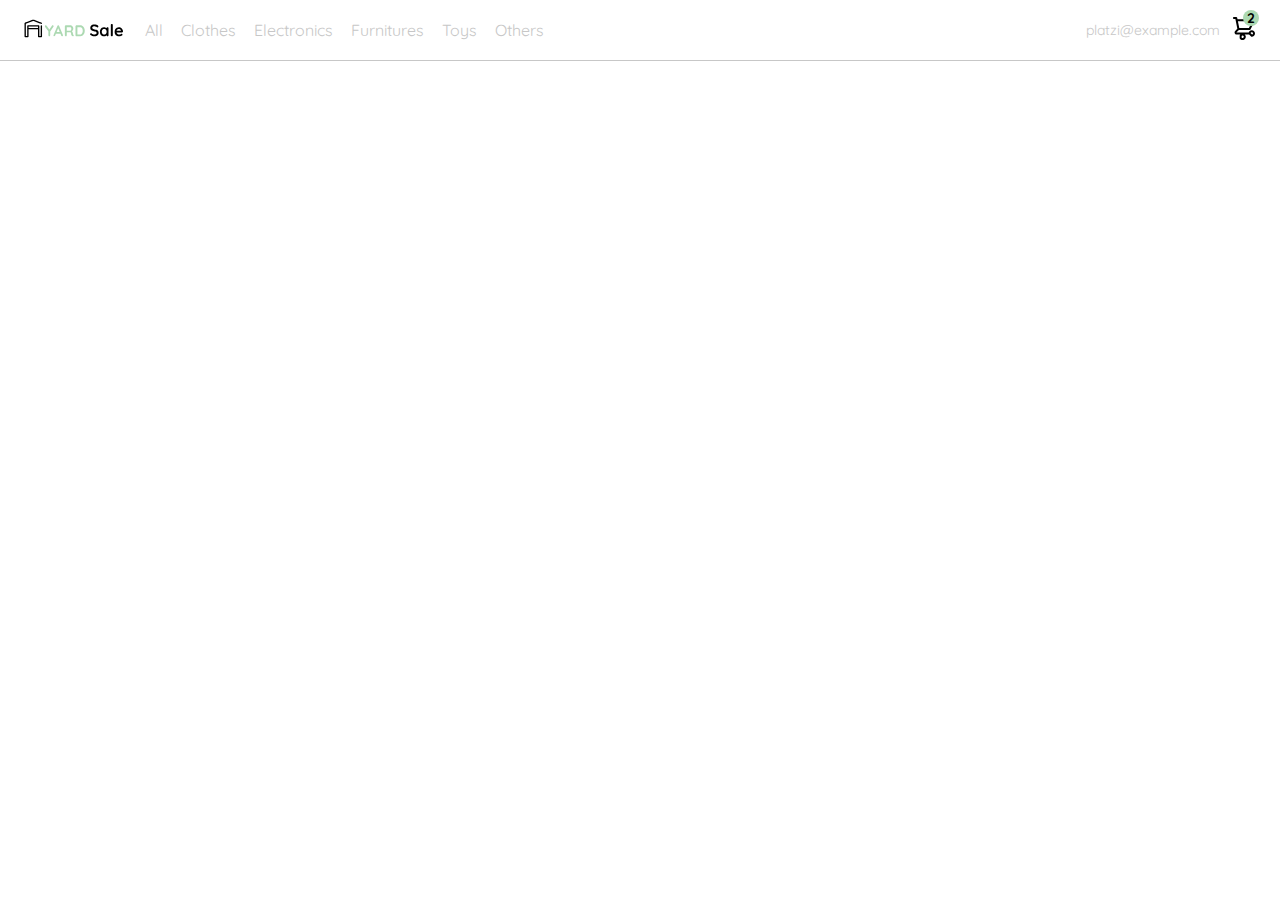
==== index.html @ cc830578 "Clase 7 and 11 added" ====
<!DOCTYPE html>
<html lang="en">
<head>
    <meta charset="UTF-8">
    <meta http-equiv="X-UA-Compatible" content="IE=edge">
    <meta name="viewport" content="width=device-width, initial-scale=1.0">
    <title>YardSale - Main Page</title>

    <link rel="preconnect" href="https://fonts.googleapis.com">
    <link rel="preconnect" href="https://fonts.gstatic.com" crossorigin>
    <link href="https://fonts.googleapis.com/css2?family=Quicksand:wght@300;500;700&display=swap" rel="stylesheet">

    <link rel="stylesheet" href="./styles/styles.css" />
</head>
<body>
    <nav>
        <img src="./icons/icon_menu.svg" alt="menu" class="menu">

        <div class="navbar-left">
            <img src="./logos/logo_yard_sale.svg" alt="logo" class="logo">

            <ul>
                <li>
                <a href="/">All</a>
                </li>
                <li>
                <a href="/">Clothes</a>
                </li>
                <li>
                <a href="/">Electronics</a>
                </li>
                <li>
                <a href="/">Furnitures</a>
                </li>
                <li>
                <a href="/">Toys</a>
                </li>
                <li>
                <a href="/">Others</a>
                </li>
            </ul>
        </div>

        <div class="navbar-right">
            <ul>
                <li class="navbar-email">platzi@example.com</li>
                <li class="navbar-shopping-cart">
                <img src="./icons/icon_shopping_cart.svg" alt="shopping cart">
                <div>2</div>
                </li>
            </ul>
        </div>

        <div class="desktop-menu inactive">
            <ul>
              <li>
                <a href="/" class="title">My orders</a>
              </li>
        
              <li>
                <a href="/">My account</a>
              </li>
        
              <li>
                <a href="/">Sign out</a>
              </li>
            </ul>
        </div>
    </nav>


    <script src="./controllers/app.js"></script>
</body>
</html>
---- styles/styles.css ----
/* GENERAL COMPONENTS */

:root {
    --white: #FFFFFF;
    --black: #000000;
    --very-light-pink: #C7C7C7;
    --text-input-field: #F7F7F7;
    --hospital-green: #ACD9B2;
    --sm: 14px;
    --md: 16px;
    --lg: 18px;
}

body {
    margin: 0;
    font-family: 'Quicksand', sans-serif;
}

.inactive {
    display: none;
}

/* CLASE 11 PART -> NAV BAR */

nav {
    display: flex;
    justify-content: space-between;
    padding: 0 24px;
    border-bottom: 1px solid var(--very-light-pink);
}
.menu {
    display: none;
}
.logo {
    width: 100px;
}
.navbar-left ul,
.navbar-right ul {
    list-style: none;
    padding: 0;
    margin: 0;
    display: flex;
    align-items: center;
    height: 60px;
}
.navbar-left {
    display: flex;
}
.navbar-left ul {
    margin-left: 12px;
}
.navbar-left ul li a,
.navbar-right ul li a {
    text-decoration: none;
    color: var(--very-light-pink);
    border: 1px solid var(--white);
    padding: 8px;
    border-radius: 8px;
}
.navbar-left ul li a:hover,
.navbar-right ul li a:hover {
    border: 1px solid var(--hospital-green);
    color: var(--hospital-green);
}

.navbar-email {
    color: var(--very-light-pink);
    font-size: var(--sm);
    margin-right: 12px;
}

.navbar-email:hover {
    color: var(--hospital-green);
    cursor: pointer;
}

.navbar-shopping-cart {
    position: relative;
}
.navbar-shopping-cart div {
    width: 16px;
    height: 16px;
    background-color: var(--hospital-green);
    border-radius: 50%;
    font-size: var(--sm);
    font-weight: bold;
    position: absolute;
    top: -6px;
    right: -3px;
    display: flex;
    justify-content: center;
    align-items: center;
}

@media (max-width: 640px) {
    .menu {
        display: block;
    }
    .navbar-left ul {
        display: none;
    }
    .navbar-email {
        display: none;
    }
}

/* CLASE 7 PART -> NAV MENU */

.desktop-menu {
    width: 100px;
    height: auto;
    border: 1px solid var(--very-light-pink);
    border-radius: 6px;
    padding: 20px 20px 0 20px;

    /* Changes added to this section */
    position: absolute;
    background-color: var(--white);
    top: 61px;
    right: 50px;
    margin-top: 10px;

}
.desktop-menu ul {
    list-style: none;
    padding: 0;
    margin: 0;
}
.desktop-menu ul li {
    text-align: end;
}
.desktop-menu ul li:nth-child(1),
.desktop-menu ul li:nth-child(2) {
    font-weight: bold;
}
.desktop-menu ul li:last-child {
    padding-top: 20px;
    border-top: 1px solid var(--very-light-pink);
}
.desktop-menu ul li:last-child a {
    color: var(--hospital-green);
    font-size: var(--sm);
}
.desktop-menu ul li a {
    color: var(--back);
    text-decoration: none;
    margin-bottom: 20px;
    display: inline-block;
}
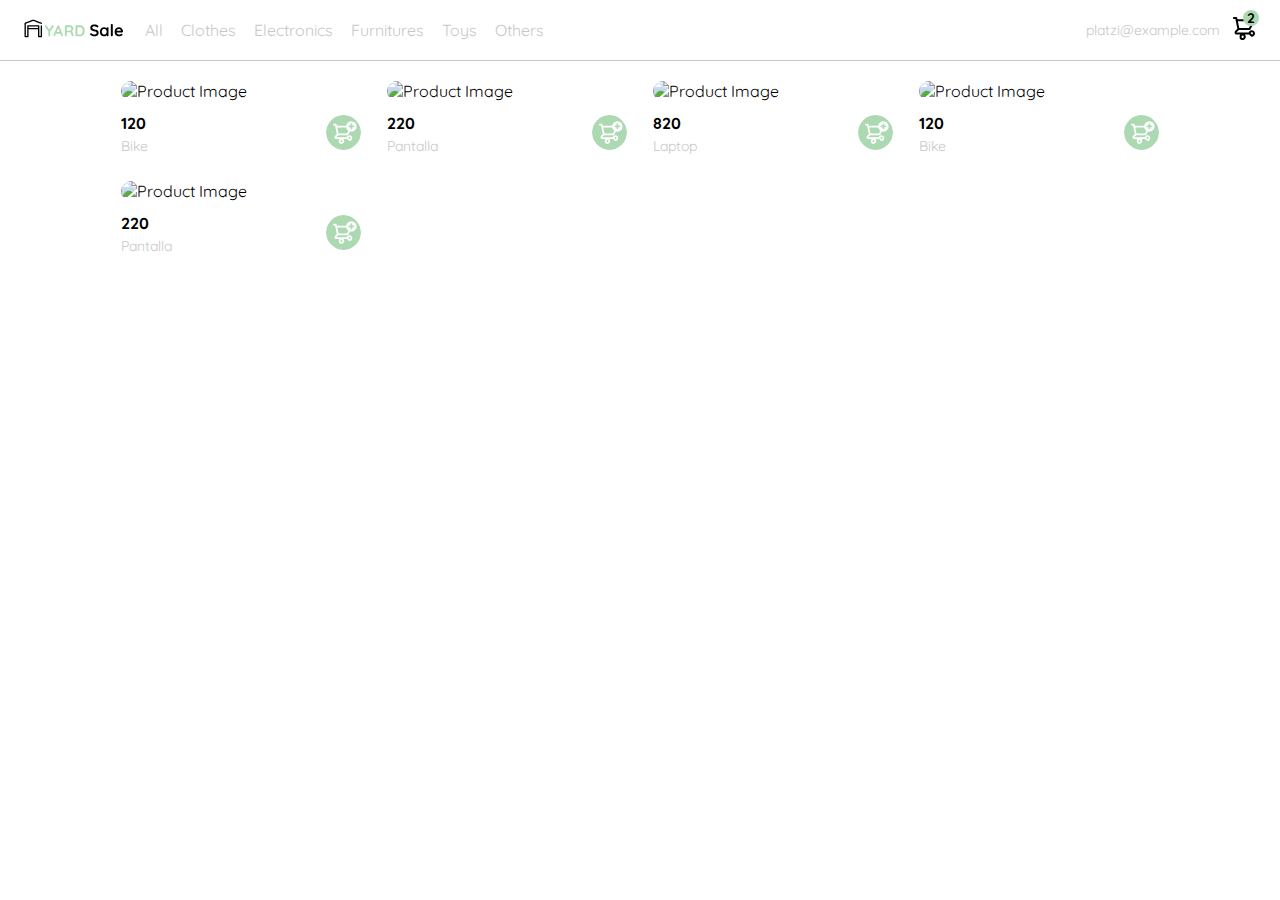
==== commit ae2977b4: "Product list added on index" ====
--- a/index.html
+++ b/index.html
@@ -66,8 +66,119 @@
               </li>
             </ul>
         </div>
+
+        <div class="mobile-menu inactive">
+            <ul>
+              <li>
+                <a href="/">CATEGORIES</a>
+              </li>
+              <li>
+                <a href="/">All</a>
+              </li>
+              <li>
+                <a href="/">Clothes</a>
+              </li>
+              <li>
+                <a href="/">Electronics</a>
+              </li>
+              <li>
+                <a href="/">Furnitures</a>
+              </li>
+              <li>
+                <a href="/">Toys</a>
+              </li>
+              <li>
+                <a href="/">Other</a>
+              </li>
+            </ul>
+        
+            <ul>
+              <li>
+                <a href="/">My orders</a>
+              </li>
+              <li>
+                <a href="/">My account</a>
+              </li>
+            </ul>
+        
+            <ul>
+              <li>
+                <a href="/" class="email">platzi@example.com</a>
+              </li>
+              <li>
+                <a href="/" class="sign-out">Sign out</a>
+              </li>
+            </ul>
+        </div>
     </nav>
 
+    <aside class="product-detail inactive">
+        <div class="title-container">
+          <img src="./icons/flechita.svg" alt="arrow">
+          <p class="title">My order</p>
+        </div>
+    
+        <div class="my-order-content">
+          <div class="shopping-cart">
+            <figure>
+              <img src="https://images.pexels.com/photos/276517/pexels-photo-276517.jpeg?auto=compress&cs=tinysrgb&dpr=2&h=650&w=940" alt="bike">
+            </figure>
+            <p>Bike</p>
+            <p>$30,00</p>
+            <img src="./icons/icon_close.png" alt="close">
+          </div>
+    
+          <div class="shopping-cart">
+            <figure>
+              <img src="https://images.pexels.com/photos/276517/pexels-photo-276517.jpeg?auto=compress&cs=tinysrgb&dpr=2&h=650&w=940" alt="bike">
+            </figure>
+            <p>Bike</p>
+            <p>$30,00</p>
+            <img src="./icons/icon_close.png" alt="close">
+          </div>
+    
+          <div class="shopping-cart">
+            <figure>
+              <img src="https://images.pexels.com/photos/276517/pexels-photo-276517.jpeg?auto=compress&cs=tinysrgb&dpr=2&h=650&w=940" alt="bike">
+            </figure>
+            <p>Bike</p>
+            <p>$30,00</p>
+            <img src="./icons/icon_close.png" alt="close">
+          </div>
+    
+          <div class="order">
+            <p>
+              <span>Total</span>
+            </p>
+            <p>$560.00</p>
+          </div>
+    
+          <button class="primary-button">
+            Checkout
+          </button>
+        </div>
+      </div>
+    </aside>
+
+
+    <section class="main-container">
+        <div class="cards-container">
+    
+          <!-- <div class="product-card">
+            <img src="https://images.pexels.com/photos/276517/pexels-photo-276517.jpeg?auto=compress&cs=tinysrgb&dpr=2&h=650&w=940" alt="">
+            <div class="product-info">
+              <div>
+                <p>$120,00</p>
+                <p>Bike</p>
+              </div>
+              <figure>
+                <img src="./icons/bt_add_to_cart.svg" alt="">
+              </figure>
+            </div>
+          </div> -->
+    
+        </div>
+    </section>
 
     <script src="./controllers/app.js"></script>
 </body>
--- a/styles/styles.css
+++ b/styles/styles.css
@@ -77,6 +77,13 @@
 .navbar-shopping-cart {
     position: relative;
 }
+
+.navbar-shopping-cart:hover {
+    cursor: pointer;
+    transform: rotate(20deg);
+    transition: 1s ease-in;
+}
+
 .navbar-shopping-cart div {
     width: 16px;
     height: 16px;
@@ -90,18 +97,6 @@
     display: flex;
     justify-content: center;
     align-items: center;
-}
-
-@media (max-width: 640px) {
-    .menu {
-        display: block;
-    }
-    .navbar-left ul {
-        display: none;
-    }
-    .navbar-email {
-        display: none;
-    }
 }
 
 /* CLASE 7 PART -> NAV MENU */
@@ -146,4 +141,208 @@
     text-decoration: none;
     margin-bottom: 20px;
     display: inline-block;
+}
+
+/* Clase 8 -> Mobile Menu */
+
+.mobile-menu {
+    padding: 24px;
+
+    /* changes added */
+    position: absolute;
+    top: 62px;
+    left: 0;
+    background-color: var(--white);
+}
+.mobile-menu a {
+    text-decoration: none;
+    color: var(--black);
+    font-weight: bold;
+/* margin-bottom: 24px; */
+}
+.mobile-menu ul {
+    padding: 0;
+    margin: 24px 0 0;
+    list-style: none;
+}
+.mobile-menu ul:nth-child(1) {
+    border-bottom: 1px solid var(--very-light-pink);
+}
+.mobile-menu ul li {
+    margin-bottom: 24px;
+}
+.email {
+    font-size: var(--sm);
+    font-weight: 300 !important;
+}
+.sign-out {
+    font-size: var(--sm);
+    color: var(--hospital-green) !important;
+}
+
+/* CLASE 13 STYLES -> SHOPPING CART */
+
+.product-detail {
+    width: 360px;
+    padding: 0px 24px;
+    box-sizing: border-box;
+    position: absolute;
+    right: 0;
+}
+.title-container {
+    display: flex;
+}
+.title-container img {
+    transform: rotate(180deg);
+    margin-right: 14px;
+}
+.title {
+    font-size: var(--lg);
+    font-weight: bold;
+}
+.order {
+    display: grid;
+    grid-template-columns: auto 1fr;
+    gap: 16px;
+    align-items: center;
+    background-color: var(--text-input-field);
+    margin-bottom: 24px;
+    border-radius: 8px;
+    padding: 0 24px;
+}
+.order p:nth-child(1) {
+    display: flex;
+    flex-direction: column;
+}
+.order p span:nth-child(1) {
+    font-size: var(--md);
+    font-weight: bold;
+}
+.order p:nth-child(2) {
+    text-align: end;
+    font-weight: bold;
+}
+.shopping-cart {
+    display: grid;
+    grid-template-columns: auto 1fr auto auto;
+    gap: 16px;
+    margin-bottom: 24px;
+    align-items: center;
+}
+.shopping-cart figure {
+    margin: 0;
+}
+.shopping-cart figure img {
+    width: 70px;
+    height: 70px;
+    border-radius: 20px;
+    object-fit: cover;
+}
+.shopping-cart p:nth-child(2) {
+    color: var(--very-light-pink);
+}
+.shopping-cart p:nth-child(3) {
+    font-size: var(--md);
+    font-weight: bold;
+}
+.primary-button {
+    background-color: var(--hospital-green);
+    border-radius: 8px;
+    border: none;
+    color: var(--white);
+    width: 100%;
+    cursor: pointer;
+    font-size: var(--md);
+    font-weight: bold;
+    height: 50px;
+}
+
+
+/* PRODUCT DETAIL */
+
+.cards-container {
+    display: grid;
+    grid-template-columns: repeat(auto-fill, 240px);
+    gap: 26px;
+    place-content: center;
+
+    margin-top: 20px;
+}
+.product-card {
+    width: 240px;
+}
+.product-card img {
+    width: 240px;
+    height: 240px;
+    border-radius: 20px;
+    object-fit: cover;
+}
+.product-info {
+    display: flex;
+    justify-content: space-between;
+    align-items: center;
+    margin-top: 12px;
+}
+.product-info figure {
+    margin: 0;
+}
+.product-info figure img {
+    width: 35px;
+    height: 35px;
+}
+.product-info div p:nth-child(1) {
+    font-weight: bold;
+    font-size: var(--md);
+    margin-top: 0;
+    margin-bottom: 4px;
+}
+.product-info div p:nth-child(2) {
+    font-size: var(--sm);
+    margin-top: 0;
+    margin-bottom: 0;
+    color: var(--very-light-pink);
+}
+
+
+/* MEDIA QUERIES */
+
+@media (max-width: 641px) {
+    .menu {
+        display: block;
+    }
+    .navbar-left ul {
+        display: none;
+    }
+    .navbar-email {
+        display: none;
+    }
+
+    .desktop-menu {
+        display: none;
+    }
+}
+
+@media (max-width: 641px) {
+    .product-detail {
+      width: 100%;
+    }
+  }
+
+@media (max-width: 640px) {
+.cards-container {
+    grid-template-columns: repeat(auto-fill, 140px);
+}
+.product-card {
+    width: 140px;
+}
+.product-card img {
+    width: 140px;
+    height: 140px;
+}
+}
+
+@media (min-width: 640px) {
+    .mobile-menu {
+        display: none;
+    }
 }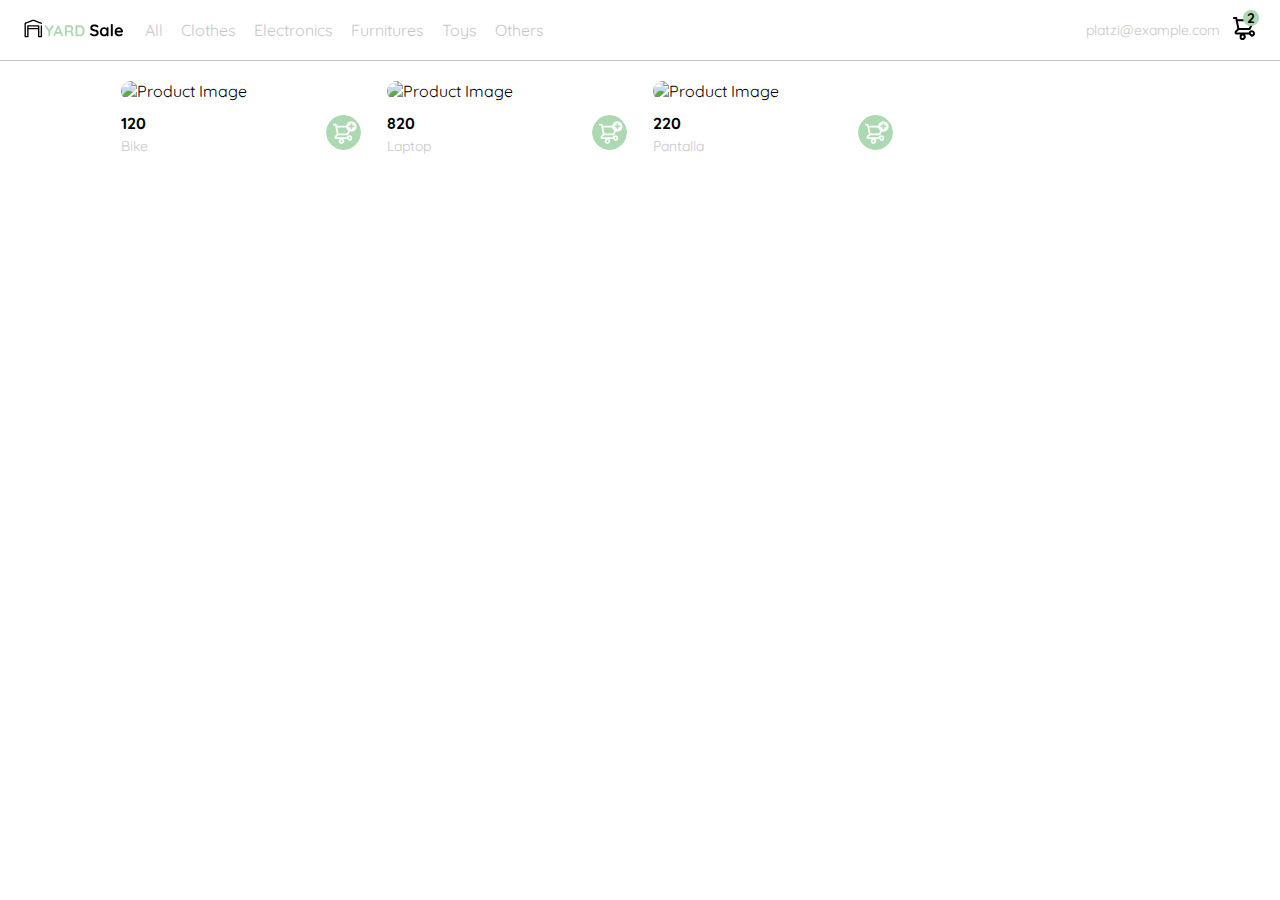
==== commit 2bf6e9da: "Final touches" ====
--- a/index.html
+++ b/index.html
@@ -112,7 +112,7 @@
         </div>
     </nav>
 
-    <aside class="product-detail inactive">
+    <aside id="shopping-cart" class="inactive">
         <div class="title-container">
           <img src="./icons/flechita.svg" alt="arrow">
           <p class="title">My order</p>
@@ -160,6 +160,22 @@
       </div>
     </aside>
 
+    <aside id="product-detail" class="inactive">
+        <div class="product-detail-close">
+          <img id="product-detail-close__img" src="./icons/icon_close.png" alt="close">
+        </div>
+        <img id="product-info__img" src="https://images.pexels.com/photos/276517/pexels-photo-276517.jpeg?auto=compress&cs=tinysrgb&dpr=2&h=650&w=940" alt="bike">
+
+        <div class="product-info">
+          <p id="product-info__price"></p>
+          <p id="product-info__name">Bike</p>
+          <p id="product-info__description">With its practical position, this bike also fulfills a decorative function, add your hall or workspace.</p>
+          <button class="primary-button add-to-cart-button">
+            <img src="./icons/bt_add_to_cart.svg" alt="add to cart">
+            Add to cart
+          </button>
+        </div>
+    </aside>
 
     <section class="main-container">
         <div class="cards-container">
@@ -180,6 +196,22 @@
         </div>
     </section>
 
+    <aside id="product-detail" class="product-detail inactive">
+        <div class="product-detail-close">
+          <img src="./icons/icon_close.png" alt="close">
+        </div>
+        <img src="https://images.pexels.com/photos/276517/pexels-photo-276517.jpeg?auto=compress&cs=tinysrgb&dpr=2&h=650&w=940" alt="bike">
+        <div class="product-info">
+          <p>$35,00</p>
+          <p>Bike</p>
+          <p>With its practical position, this bike also fulfills a decorative function, add your hall or workspace.</p>
+          <button class="primary-button add-to-cart-button">
+            <img src="./icons/bt_add_to_cart.svg" alt="add to cart">
+            Add to cart
+          </button>
+        </div>
+    </aside>
+
     <script src="./controllers/app.js"></script>
 </body>
 </html>--- a/styles/styles.css
+++ b/styles/styles.css
@@ -146,6 +146,8 @@
 /* Clase 8 -> Mobile Menu */
 
 .mobile-menu {
+    width: 100%;
+    height: 100vh;
     padding: 24px;
 
     /* changes added */
@@ -182,25 +184,27 @@
 
 /* CLASE 13 STYLES -> SHOPPING CART */
 
-.product-detail {
+#shopping-cart {
     width: 360px;
     padding: 0px 24px;
     box-sizing: border-box;
     position: absolute;
     right: 0;
-}
-.title-container {
-    display: flex;
-}
-.title-container img {
+
+    background-color: var(--white);
+}
+#shopping-cart .title-container {
+    display: flex;
+}
+#shopping-cart .title-container img {
     transform: rotate(180deg);
     margin-right: 14px;
 }
-.title {
+#shopping-cart .title {
     font-size: var(--lg);
     font-weight: bold;
 }
-.order {
+#shopping-cart .order {
     display: grid;
     grid-template-columns: auto 1fr;
     gap: 16px;
@@ -210,11 +214,11 @@
     border-radius: 8px;
     padding: 0 24px;
 }
-.order p:nth-child(1) {
+#shopping-cart .order p:nth-child(1) {
     display: flex;
     flex-direction: column;
 }
-.order p span:nth-child(1) {
+#shopping-cart .order p span:nth-child(1) {
     font-size: var(--md);
     font-weight: bold;
 }
@@ -277,32 +281,120 @@
     border-radius: 20px;
     object-fit: cover;
 }
-.product-info {
+.product-card .product-info {
     display: flex;
     justify-content: space-between;
     align-items: center;
     margin-top: 12px;
 }
-.product-info figure {
+.product-card .product-info figure {
     margin: 0;
 }
-.product-info figure img {
+.product-card .product-info figure img {
     width: 35px;
     height: 35px;
 }
-.product-info div p:nth-child(1) {
+.product-card .product-info div p:nth-child(1) {
     font-weight: bold;
     font-size: var(--md);
     margin-top: 0;
     margin-bottom: 4px;
 }
-.product-info div p:nth-child(2) {
+.product-card .product-info div p:nth-child(2) {
     font-size: var(--sm);
     margin-top: 0;
     margin-bottom: 0;
     color: var(--very-light-pink);
 }
 
+/* PRODUCT DETAIL FOR A SPECIFIC PRODUCT */
+
+#product-detail {
+    width: 360px;
+    padding: 24px 24px;
+    margin-top: 65px;
+    position: absolute;
+    top: 0;
+    right: 0;
+
+    background-color: var(--white);
+}
+
+#product-detail .product-detail-close {
+    background: var(--white);
+    width: 14px;
+    height: 14px;
+    position: absolute;
+    top: 24px;
+    left: 24px;
+    z-index: 2;
+    padding: 12px;
+    border-radius: 50%;
+}
+
+#product-detail .product-detail-close:hover {
+    cursor: pointer;
+}
+
+#product-detail > img:nth-child(2) {
+    width: 100%;
+    height: 360px;
+    object-fit: cover;
+    border-radius: 20px;
+}
+
+#product-detail .product-detail-close img:hover {
+    cursor: pointer;
+}
+
+#product-detail .product-info {
+    margin: 24px 24px 0 24px;
+}
+
+#product-detail .product-info p:nth-child(1) {
+    font-weight: bold;
+    font-size: var(--md);
+    margin-top: 0;
+    margin-bottom: 4px;
+}
+
+#product-detail .product-info p:nth-child(2) {
+    color: var(--very-light-pink);
+    font-size: var(--md);
+    margin-top: 0;
+    margin-bottom: 36px;
+}
+
+#product-detail .product-info p:nth-child(3) {
+    color: var(--very-light-pink);
+    font-size: var(--sm);
+    margin-top: 0;
+    margin-bottom: 36px;
+}
+
+.primary-button {
+    background-color: var(--hospital-green);
+    border-radius: 8px;
+    border: none;
+    color: var(--white);
+    width: 100%;
+    cursor: pointer;
+    font-size: var(--md);
+    font-weight: bold;
+    height: 50px;
+}
+
+.add-to-cart-button {
+    display: flex;
+    align-items: center;
+    justify-content: center;
+}
+
+@media (max-width: 640px) {
+    .product-detail {
+        width: 100%;
+    }
+}
 
 /* MEDIA QUERIES */
 
@@ -323,7 +415,7 @@
 }
 
 @media (max-width: 641px) {
-    .product-detail {
+    aside {
       width: 100%;
     }
   }
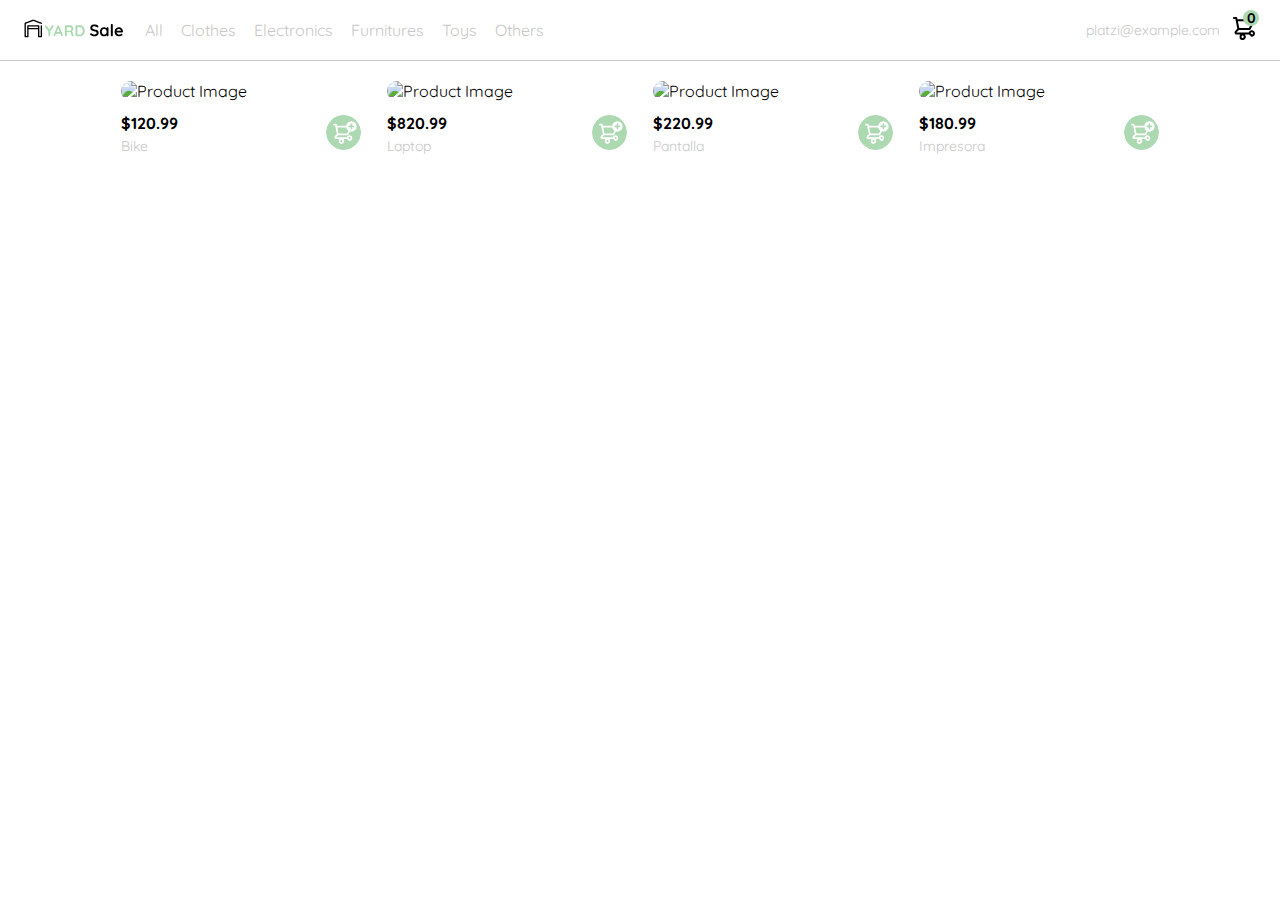
==== commit 9ecd88a6: "Add and delete products from store" ====
--- a/index.html
+++ b/index.html
@@ -46,7 +46,7 @@
                 <li class="navbar-email">platzi@example.com</li>
                 <li class="navbar-shopping-cart">
                 <img src="./icons/icon_shopping_cart.svg" alt="shopping cart">
-                <div>2</div>
+                <div class="products-cart-counter">0</div>
                 </li>
             </ul>
         </div>
@@ -113,44 +113,21 @@
     </nav>
 
     <aside id="shopping-cart" class="inactive">
-        <div class="title-container">
+        <!-- <div class="title-container">
           <img src="./icons/flechita.svg" alt="arrow">
           <p class="title">My order</p>
-        </div>
+        </div> -->
     
         <div class="my-order-content">
-          <div class="shopping-cart">
-            <figure>
-              <img src="https://images.pexels.com/photos/276517/pexels-photo-276517.jpeg?auto=compress&cs=tinysrgb&dpr=2&h=650&w=940" alt="bike">
-            </figure>
-            <p>Bike</p>
-            <p>$30,00</p>
-            <img src="./icons/icon_close.png" alt="close">
+
+          <div class="order-list">
           </div>
-    
-          <div class="shopping-cart">
-            <figure>
-              <img src="https://images.pexels.com/photos/276517/pexels-photo-276517.jpeg?auto=compress&cs=tinysrgb&dpr=2&h=650&w=940" alt="bike">
-            </figure>
-            <p>Bike</p>
-            <p>$30,00</p>
-            <img src="./icons/icon_close.png" alt="close">
-          </div>
-    
-          <div class="shopping-cart">
-            <figure>
-              <img src="https://images.pexels.com/photos/276517/pexels-photo-276517.jpeg?auto=compress&cs=tinysrgb&dpr=2&h=650&w=940" alt="bike">
-            </figure>
-            <p>Bike</p>
-            <p>$30,00</p>
-            <img src="./icons/icon_close.png" alt="close">
-          </div>
-    
+
           <div class="order">
             <p>
               <span>Total</span>
             </p>
-            <p>$560.00</p>
+            <p id="total_price">$00.00</p>
           </div>
     
           <button class="primary-button">
@@ -196,22 +173,6 @@
         </div>
     </section>
 
-    <aside id="product-detail" class="product-detail inactive">
-        <div class="product-detail-close">
-          <img src="./icons/icon_close.png" alt="close">
-        </div>
-        <img src="https://images.pexels.com/photos/276517/pexels-photo-276517.jpeg?auto=compress&cs=tinysrgb&dpr=2&h=650&w=940" alt="bike">
-        <div class="product-info">
-          <p>$35,00</p>
-          <p>Bike</p>
-          <p>With its practical position, this bike also fulfills a decorative function, add your hall or workspace.</p>
-          <button class="primary-button add-to-cart-button">
-            <img src="./icons/bt_add_to_cart.svg" alt="add to cart">
-            Add to cart
-          </button>
-        </div>
-    </aside>
-
     <script src="./controllers/app.js"></script>
 </body>
 </html>--- a/styles/styles.css
+++ b/styles/styles.css
@@ -186,10 +186,12 @@
 
 #shopping-cart {
     width: 360px;
-    padding: 0px 24px;
+    padding: 15px 24px;
     box-sizing: border-box;
     position: absolute;
     right: 0;
+
+    border-radius: 15px;
 
     background-color: var(--white);
 }
@@ -249,6 +251,12 @@
     font-size: var(--md);
     font-weight: bold;
 }
+
+#shopping-cart .order-list .shopping-cart .inactive {
+    display: none;
+    background-color: #000000;
+}
+
 .primary-button {
     background-color: var(--hospital-green);
     border-radius: 8px;
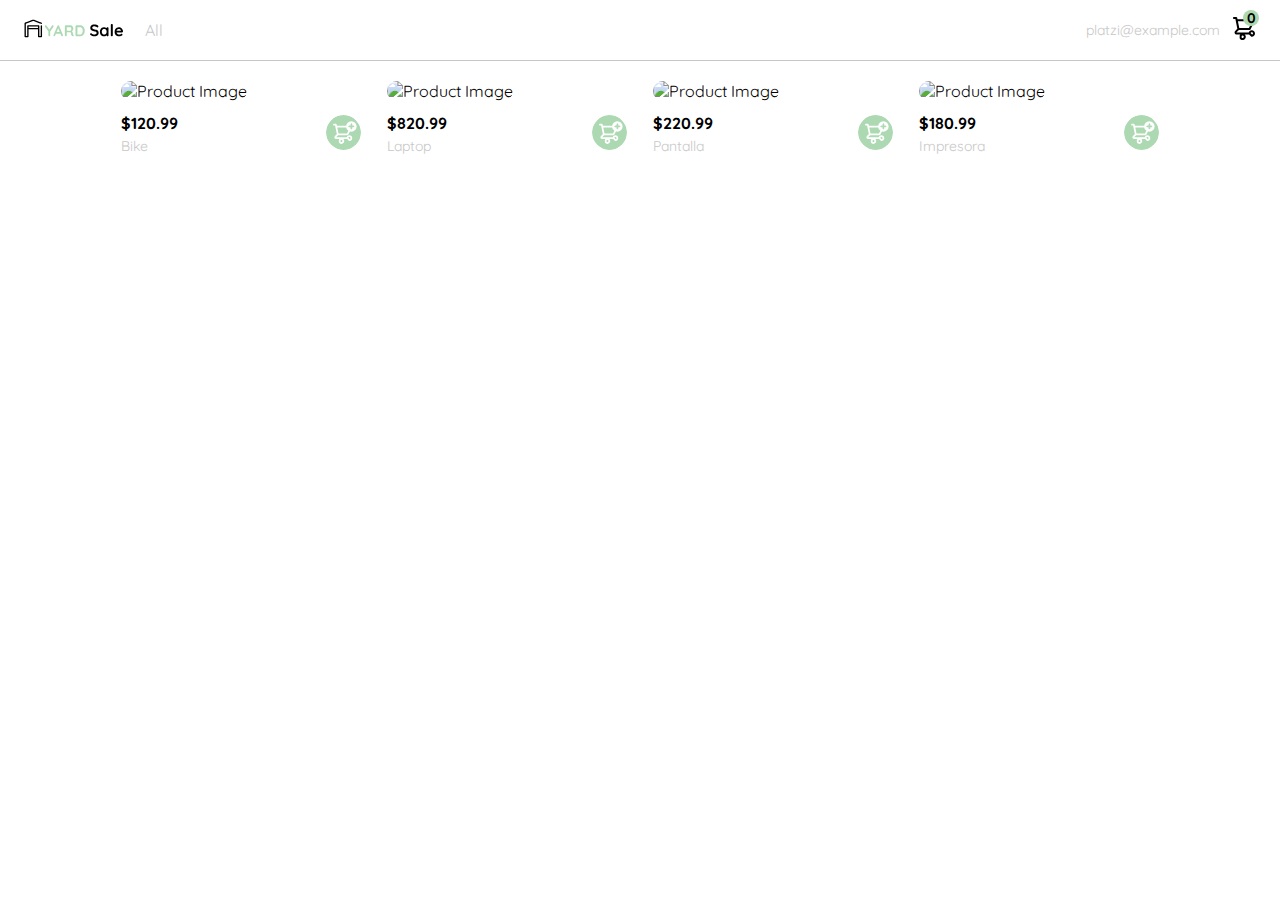
==== commit e564f191: "Add and delete products from store" ====
--- a/index.html
+++ b/index.html
@@ -23,7 +23,7 @@
                 <li>
                 <a href="/">All</a>
                 </li>
-                <li>
+                <!-- <li>
                 <a href="/">Clothes</a>
                 </li>
                 <li>
@@ -37,7 +37,7 @@
                 </li>
                 <li>
                 <a href="/">Others</a>
-                </li>
+                </li> -->
             </ul>
         </div>
 
@@ -72,7 +72,7 @@
               <li>
                 <a href="/">CATEGORIES</a>
               </li>
-              <li>
+              <!-- <li>
                 <a href="/">All</a>
               </li>
               <li>
@@ -89,7 +89,7 @@
               </li>
               <li>
                 <a href="/">Other</a>
-              </li>
+              </li> -->
             </ul>
         
             <ul>
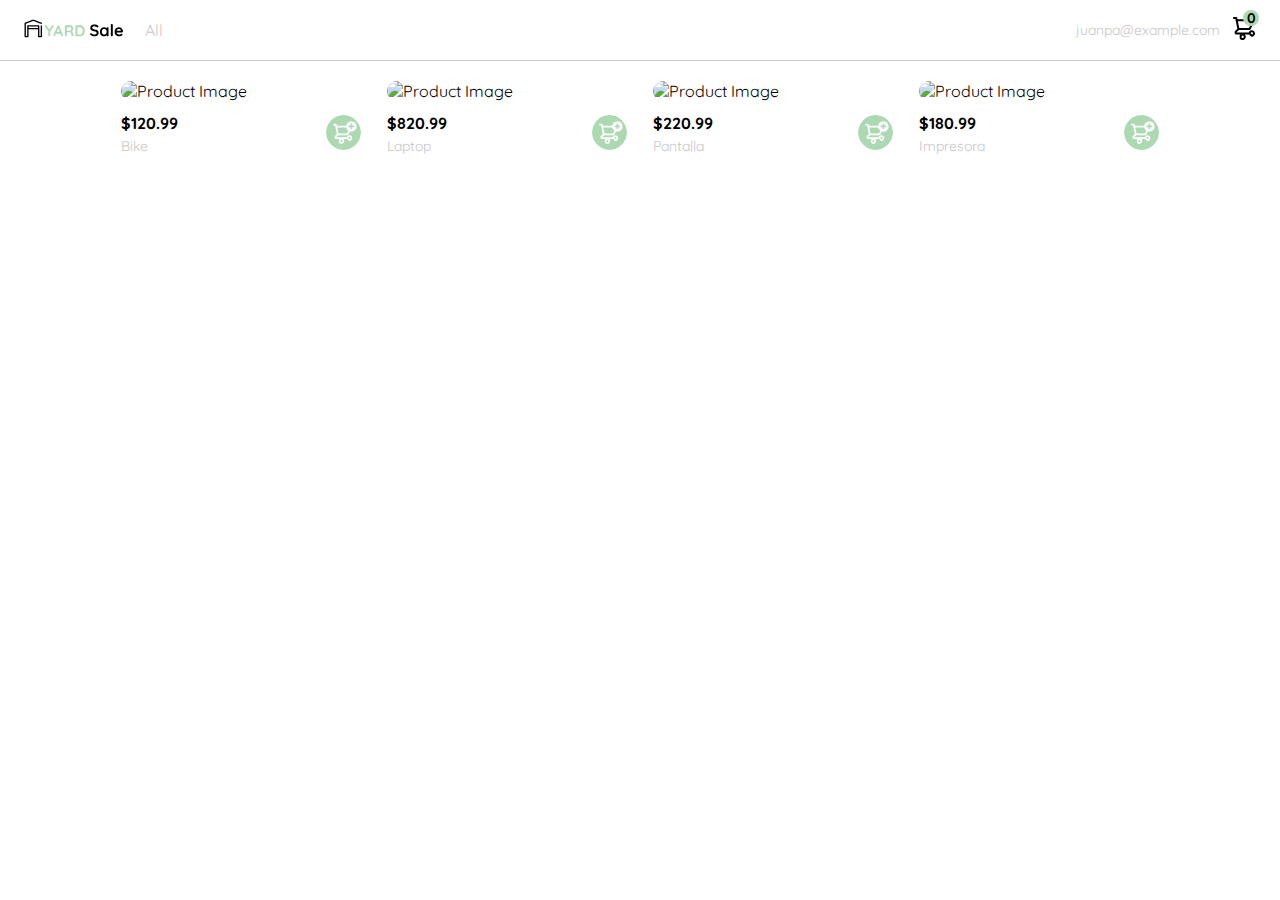
==== commit 0cb50b98: "Add and delete products from store" ====
--- a/index.html
+++ b/index.html
@@ -43,7 +43,7 @@
 
         <div class="navbar-right">
             <ul>
-                <li class="navbar-email">platzi@example.com</li>
+                <li class="navbar-email">juanpa@example.com</li>
                 <li class="navbar-shopping-cart">
                 <img src="./icons/icon_shopping_cart.svg" alt="shopping cart">
                 <div class="products-cart-counter">0</div>
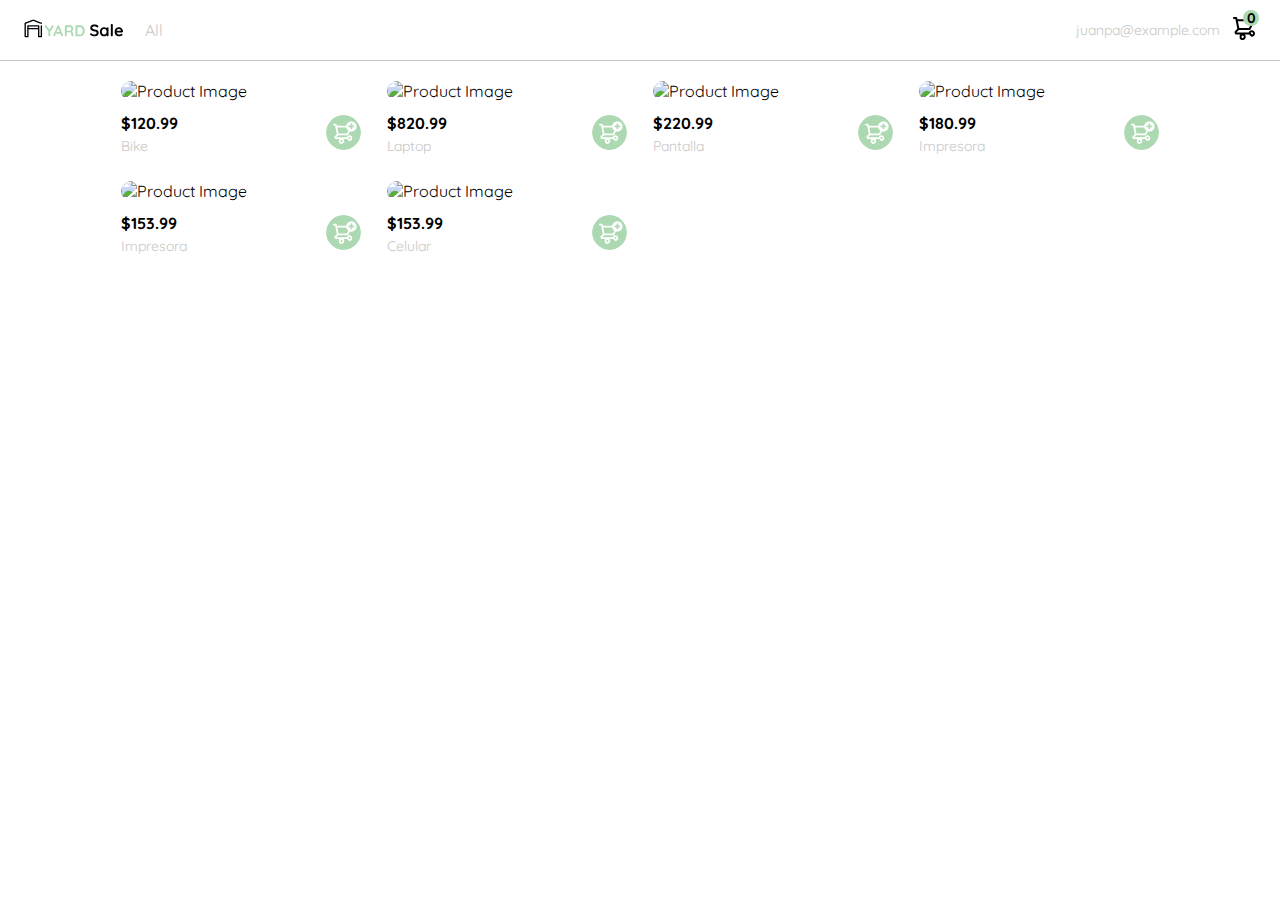
==== commit e479510b: "CSS3 files added" ====
--- a/index.html
+++ b/index.html
@@ -11,6 +11,9 @@
     <link href="https://fonts.googleapis.com/css2?family=Quicksand:wght@300;500;700&display=swap" rel="stylesheet">
 
     <link rel="stylesheet" href="./styles/styles.css" />
+    <link rel="stylesheet" href="./styles/tablet_max.css" media="(max-width: 641px)">
+    <link rel="stylesheet" href="./styles/tablet_min.css" media="(min-width: 640px)">
+
 </head>
 <body>
     <nav>
--- a/styles/styles.css
+++ b/styles/styles.css
@@ -396,53 +396,4 @@
     display: flex;
     align-items: center;
     justify-content: center;
-}
-
-@media (max-width: 640px) {
-    .product-detail {
-        width: 100%;
-    }
-}
-
-/* MEDIA QUERIES */
-
-@media (max-width: 641px) {
-    .menu {
-        display: block;
-    }
-    .navbar-left ul {
-        display: none;
-    }
-    .navbar-email {
-        display: none;
-    }
-
-    .desktop-menu {
-        display: none;
-    }
-}
-
-@media (max-width: 641px) {
-    aside {
-      width: 100%;
-    }
-  }
-
-@media (max-width: 640px) {
-.cards-container {
-    grid-template-columns: repeat(auto-fill, 140px);
-}
-.product-card {
-    width: 140px;
-}
-.product-card img {
-    width: 140px;
-    height: 140px;
-}
-}
-
-@media (min-width: 640px) {
-    .mobile-menu {
-        display: none;
-    }
 }--- a/styles/tablet_max.css
+++ b/styles/tablet_max.css
@@ -0,0 +1,34 @@
+.menu {
+    display: block;
+}
+.navbar-left ul {
+    display: none;
+}
+.navbar-email {
+    display: none;
+}
+
+.desktop-menu {
+    display: none;
+}
+
+aside {
+    width: 100%;
+}
+
+.cards-container {
+    grid-template-columns: repeat(auto-fill, 140px);
+}
+
+.product-card {
+    width: 140px;
+}
+
+.product-card img {
+    width: 140px;
+    height: 140px;
+}
+
+.product-detail {
+    width: 100%;
+}--- a/styles/tablet_min.css
+++ b/styles/tablet_min.css
@@ -0,0 +1,3 @@
+.mobile-menu {
+    display: none;
+}